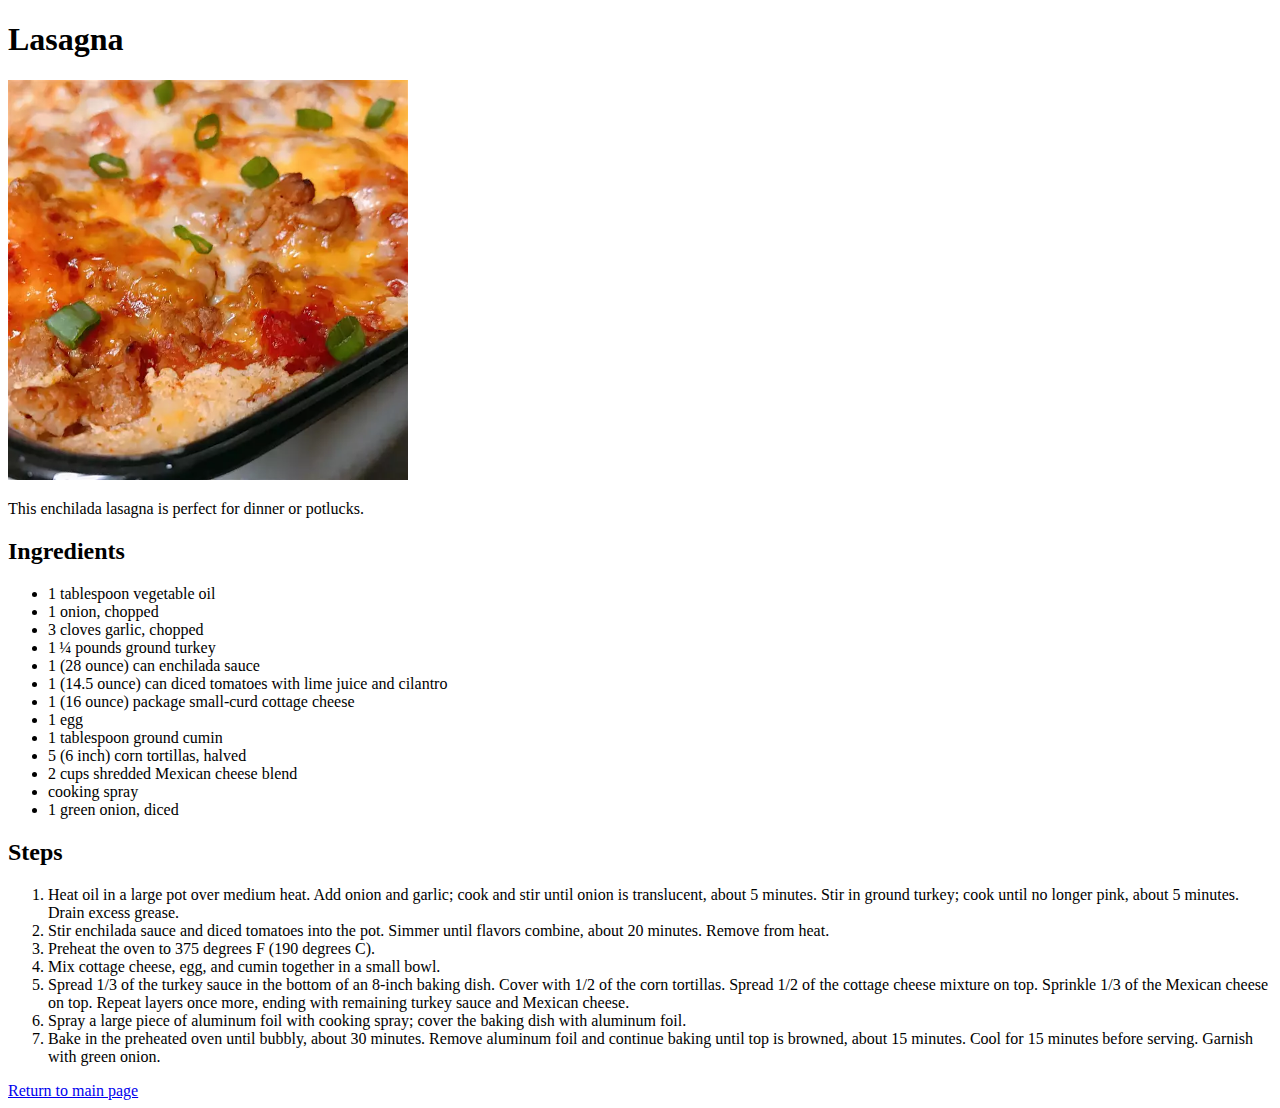
==== recipes/lasagna.html @ 5c457ceb "Create and fill index, lasagna, steak and white-russian pages" ====
<!DOCTYPE html>
<html lang="en">
<head>
    <meta charset="UTF-8">
    <meta http-equiv="X-UA-Compatible" content="IE=edge">
    <meta name="viewport" content="width=device-width, initial-scale=1.0">
    <title>Lasagna</title>
</head>
<body>
    <h1>Lasagna</h1>
    <img src="../images/lasagna.webp" height="400">
    <p>This enchilada lasagna is perfect for dinner or potlucks.</p>
    
    <h2>Ingredients</h2>
    <ul>
        <li>1 tablespoon vegetable oil</li>
        <li>1 onion, chopped</li>
        <li>3 cloves garlic, chopped</li>
        <li>1 ¼ pounds ground turkey</li>
        <li>1 (28 ounce) can enchilada sauce</li>
        <li>1 (14.5 ounce) can diced tomatoes with lime juice and cilantro</li>
        <li>1 (16 ounce) package small-curd cottage cheese</li>
        <li>1 egg</li>
        <li>1 tablespoon ground cumin</li>
        <li>5 (6 inch) corn tortillas, halved</li>
        <li>2 cups shredded Mexican cheese blend</li>
        <li>cooking spray</li>
        <li>1 green onion, diced</li>
    </ul>

    <h2>Steps</h2>
    <ol>
        <li>Heat oil in a large pot over medium heat. Add onion and garlic; cook and stir until onion is translucent, about 5 minutes. Stir in ground turkey; cook until no longer pink, about 5 minutes. Drain excess grease.</li>
        <li>Stir enchilada sauce and diced tomatoes into the pot. Simmer until flavors combine, about 20 minutes. Remove from heat.</li>
        <li>Preheat the oven to 375 degrees F (190 degrees C).</li>
        <li>Mix cottage cheese, egg, and cumin together in a small bowl.</li>
        <li>Spread 1/3 of the turkey sauce in the bottom of an 8-inch baking dish. Cover with 1/2 of the corn tortillas. Spread 1/2 of the cottage cheese mixture on top. Sprinkle 1/3 of the Mexican cheese on top. Repeat layers once more, ending with remaining turkey sauce and Mexican cheese.</li>
        <li>Spray a large piece of aluminum foil with cooking spray; cover the baking dish with aluminum foil.</li>
        <li>Bake in the preheated oven until bubbly, about 30 minutes. Remove aluminum foil and continue baking until top is browned, about 15 minutes. Cool for 15 minutes before serving. Garnish with green onion.</li>
    </ol>

    <a href="../index.html">Return to main page</a>
</body>
</html>
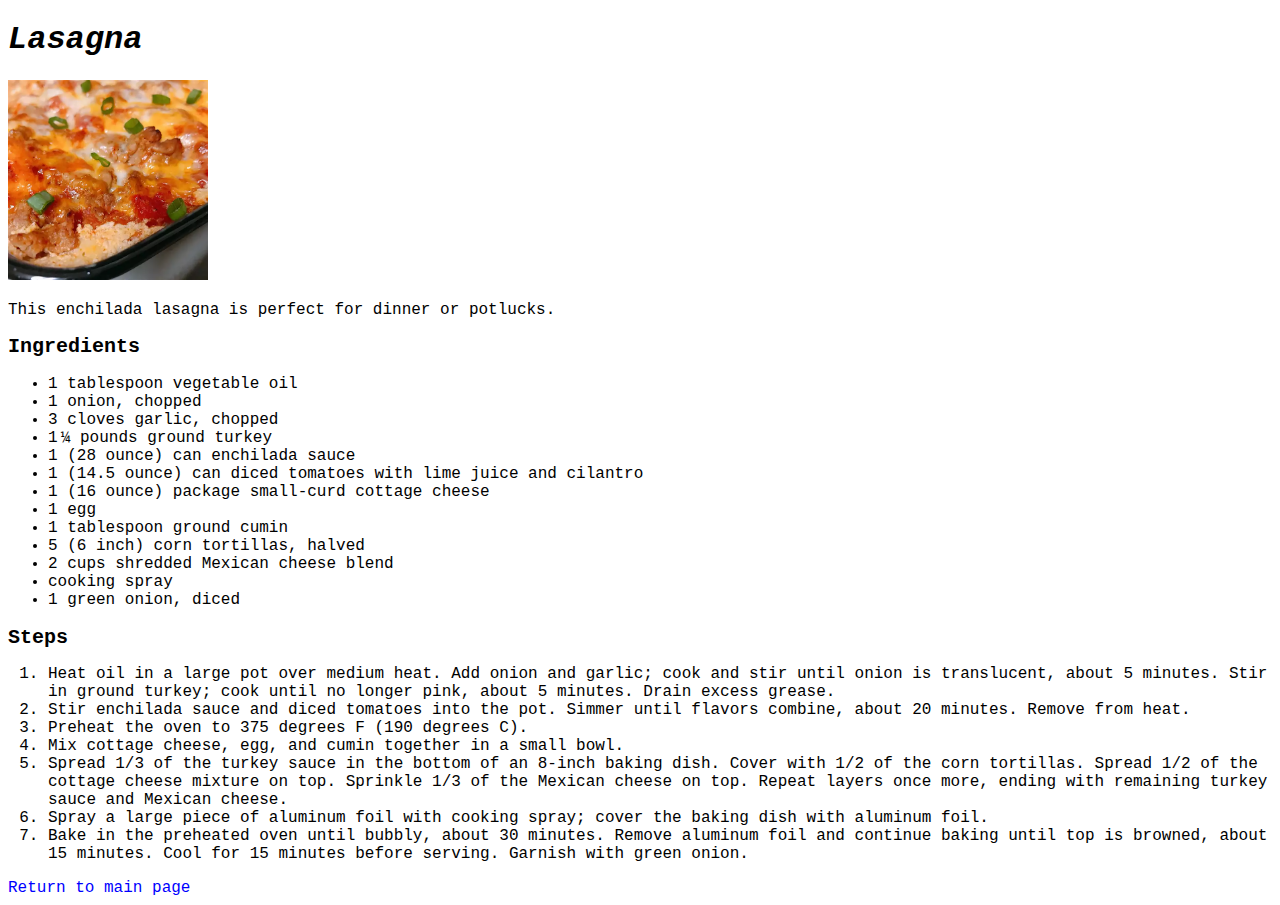
==== commit 2e38f5cc: "Adding link to stylesheet" ====
--- a/recipes/lasagna.html
+++ b/recipes/lasagna.html
@@ -5,6 +5,7 @@
     <meta http-equiv="X-UA-Compatible" content="IE=edge">
     <meta name="viewport" content="width=device-width, initial-scale=1.0">
     <title>Lasagna</title>
+    <link rel="stylesheet" href="../styles.css">
 </head>
 <body>
     <h1>Lasagna</h1>
--- a/styles.css
+++ b/styles.css
@@ -0,0 +1,25 @@
+* {
+    font-family: 'Courier New', Courier, monospace;
+}
+
+img {
+    height: 200px;
+    width: auto;
+}
+
+li {
+    font-size: 16px;
+}
+
+a {
+    text-decoration: none;
+    color: Blue;
+}
+
+h1 {
+    font-style: italic;
+}
+
+h2 {
+    font-size: 20px;
+}